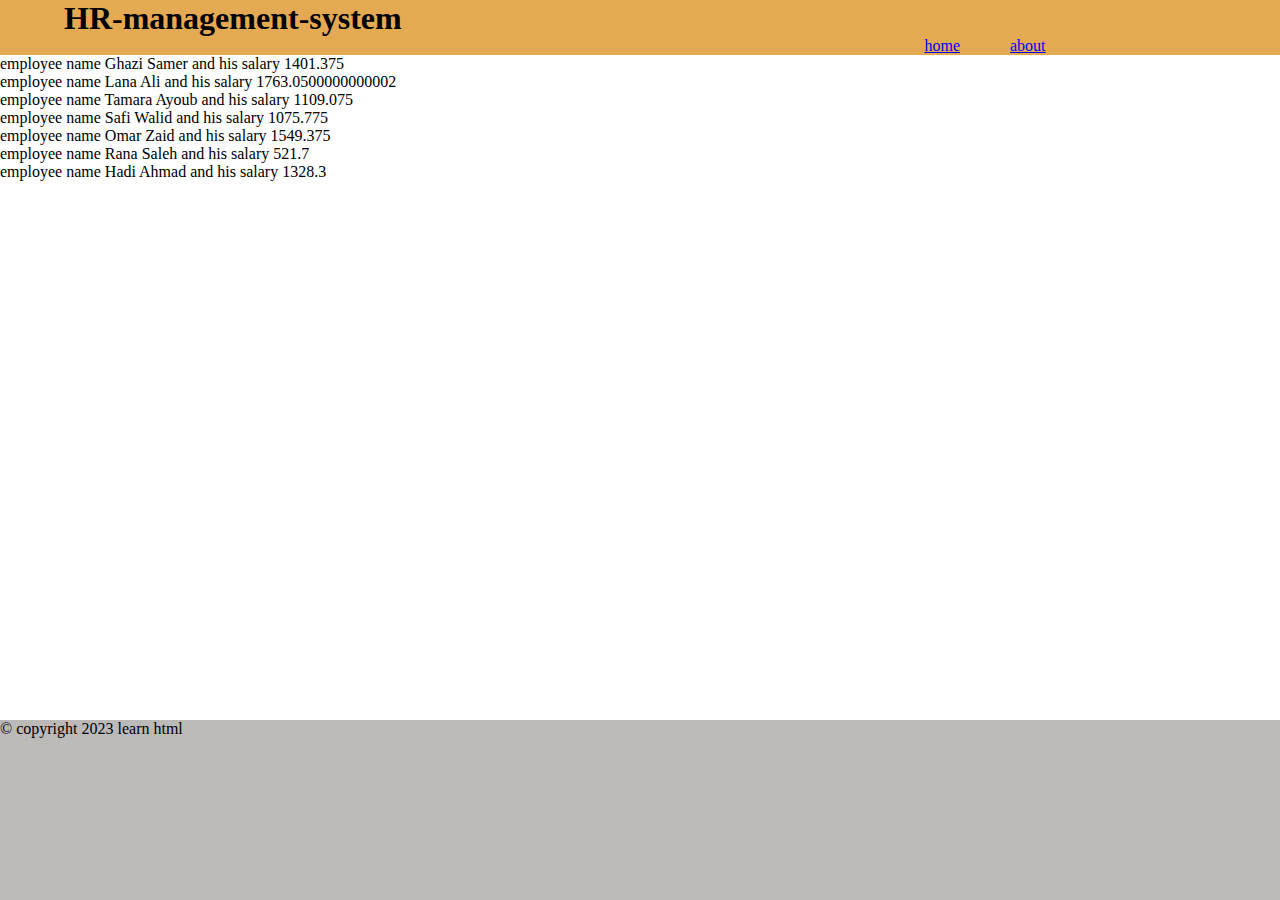
==== index.html @ 752db51e "create constructor for employee" ====
<!DOCTYPE html>
<html lang="en">
<head>
    <meta charset="UTF-8">
    <meta http-equiv="X-UA-Compatible" content="IE=edge">
    <meta name="viewport" content="width=device-width, initial-scale=1.0">
    <title>HR-management-system</title>
    <link rel="stylesheet" href="./stylesheet.css">
</head>
<body>
    <header>
        <div>
        <h1 class="header">HR-management-system</h1>
            <div class="navebar_container">
               <nav>
                <ul>
                    <li><a href="./index.html">home</a></li>
                    <li><a href="./accounting.html">about</a></li>
                </ul>
               </nav>
            </div>
    </div>
    </header>
    <main>

    </main>
    <footer>
        <p>&copy; copyright 2023 learn html</p>
    </footer>
    <script src="./app.js"></script>
</body>
</html>
---- stylesheet.css ----
* {
    box-sizing: border-box;
    margin: 0;
    padding: 0;
}

header{
   background-color: rgb(227, 170, 83);
}

.header{
    display: flex;
    flex-direction: row;
    margin-left: 5%;
}
.navebar_container{
    display: flex;
    align-items: center; 
    justify-content: space-around;
}

ul {
    display: flex;
    align-items: center; 
    justify-content: space-around;
    list-style-type: none;
    margin-left: 660px;
    padding: 0;
    float: right;
  }
  
  li {
    display: inline;
    margin-left: 30px;
  }

  a {
    
    padding: 10px;
    
  }



  footer {
    background-color: rgb(188, 185, 185);
    height:20%;
    width: 100%;
    position: fixed;
    bottom: 0;
  }
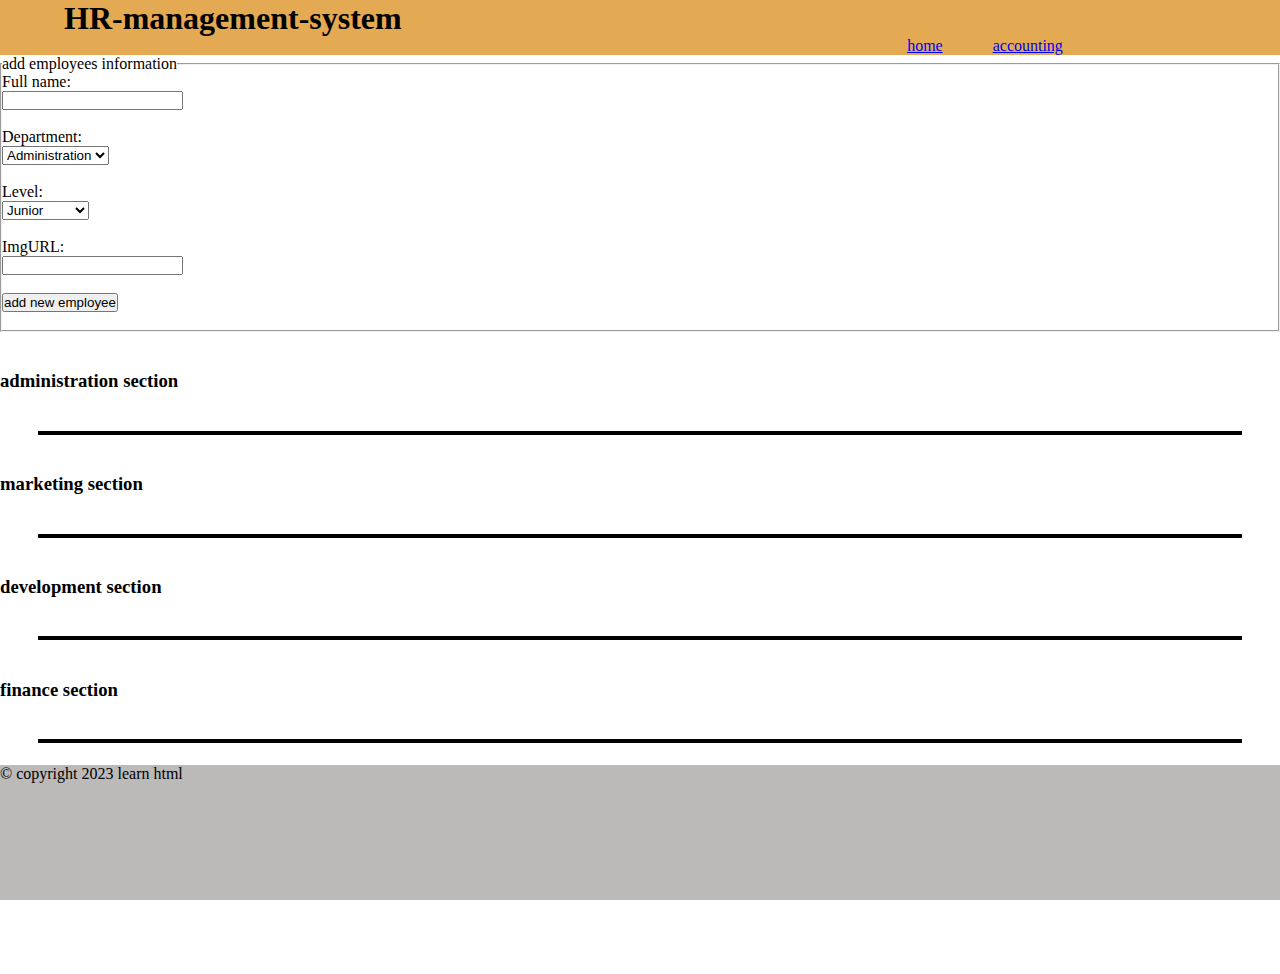
==== commit 912c5832: "create form to enter employee data and render it on the page" ====
--- a/index.html
+++ b/index.html
@@ -15,13 +15,49 @@
                <nav>
                 <ul>
                     <li><a href="./index.html">home</a></li>
-                    <li><a href="./accounting.html">about</a></li>
+                    <li><a href="./accounting.html">accounting</a></li>
                 </ul>
                </nav>
             </div>
     </div>
     </header>
     <main>
+        <form id="employee_data">
+            <fieldset>
+                <legend>add employees information</legend>
+                
+                <label for="fullName">Full name:</label><br>
+                <input type="text" id="fullName" name="fullName" >
+                <br><br>
+                <label for="department">Department:</label><br>
+                <select id="department" name="department">
+                    <option value="Administration">Administration</option>
+                    <option value="Marketing">Marketing</option>
+                    <option value="Development">Development</option>
+                    <option value="Finance">Finance</option>
+                </select>
+                <br><br>
+                <label for="level">Level:</label><br>
+                <select id="level" name="level">
+                    <option value="Junior">Junior</option>
+                    <option value="Mid-Senior">Mid-Senior</option>
+                    <option value="Senior">Senior</option>
+                </select>
+                <br><br>
+                <label for="imgurl">ImgURL:</label><br>
+                <input type="text" id="imgurl" name="imgurl" >
+                <br><br>
+                <input type="submit" name="add drink" value="add new employee">
+                <br><br>
+    
+            </fieldset>
+        </form>
+
+        <section>
+            <div id="employees_contener">
+
+            </div>
+        </section>
 
     </main>
     <footer>
--- a/stylesheet.css
+++ b/stylesheet.css
@@ -1,10 +1,12 @@
-
 
 * {
     box-sizing: border-box;
     margin: 0;
     padding: 0;
 }
+
+
+/* ######  header and navebar section ############################################################ */
 
 header{
    background-color: rgb(227, 170, 83);
@@ -42,11 +44,74 @@
     
   }
 
+/* #######   employees sections   #################################################### */
 
+#employees_contener{
+    display: flex;
+    flex-direction: column;
+    justify-content: center;
+    align-content: space-between;
+    margin-bottom: 15%;
+    margin-top: 3%;
+
+
+}
+
+#administration_section{
+    display: flex;
+    flex-flow: row , wrap;
+    align-content: space-around;
+    justify-content: space-around;
+    border: 2px solid black;
+    margin: 3%;
+
+}
+
+#marketing_section{
+    display: flex;
+    flex-flow: row , wrap;
+    align-content: space-around;
+    justify-content: space-around;
+    border: 2px solid black;
+    margin: 3%;
+}
+
+#development_section{
+    display: flex;
+    flex-flow: row , wrap;
+    align-content: space-around;
+    justify-content: space-around;
+    border: 2px solid black;
+    margin: 3%;
+}
+
+#finance_section{
+    display: flex;
+    flex-flow: row , wrap;
+    align-content: space-around;
+    justify-content: space-around;
+    border: 2px solid black;
+    margin: 3%;
+}
+
+
+.employee_contener{
+    display: flex;
+    align-items: flex-start;
+    flex-direction: column;
+    align-content: center;
+    width: 25%;
+    height: 30%; 
+    background-color: beige;
+    margin: 5px;
+}
+
+
+/* #######    footer section  ##################################################3 */
 
   footer {
     background-color: rgb(188, 185, 185);
-    height:20%;
+    height:15%;
     width: 100%;
     position: fixed;
     bottom: 0;
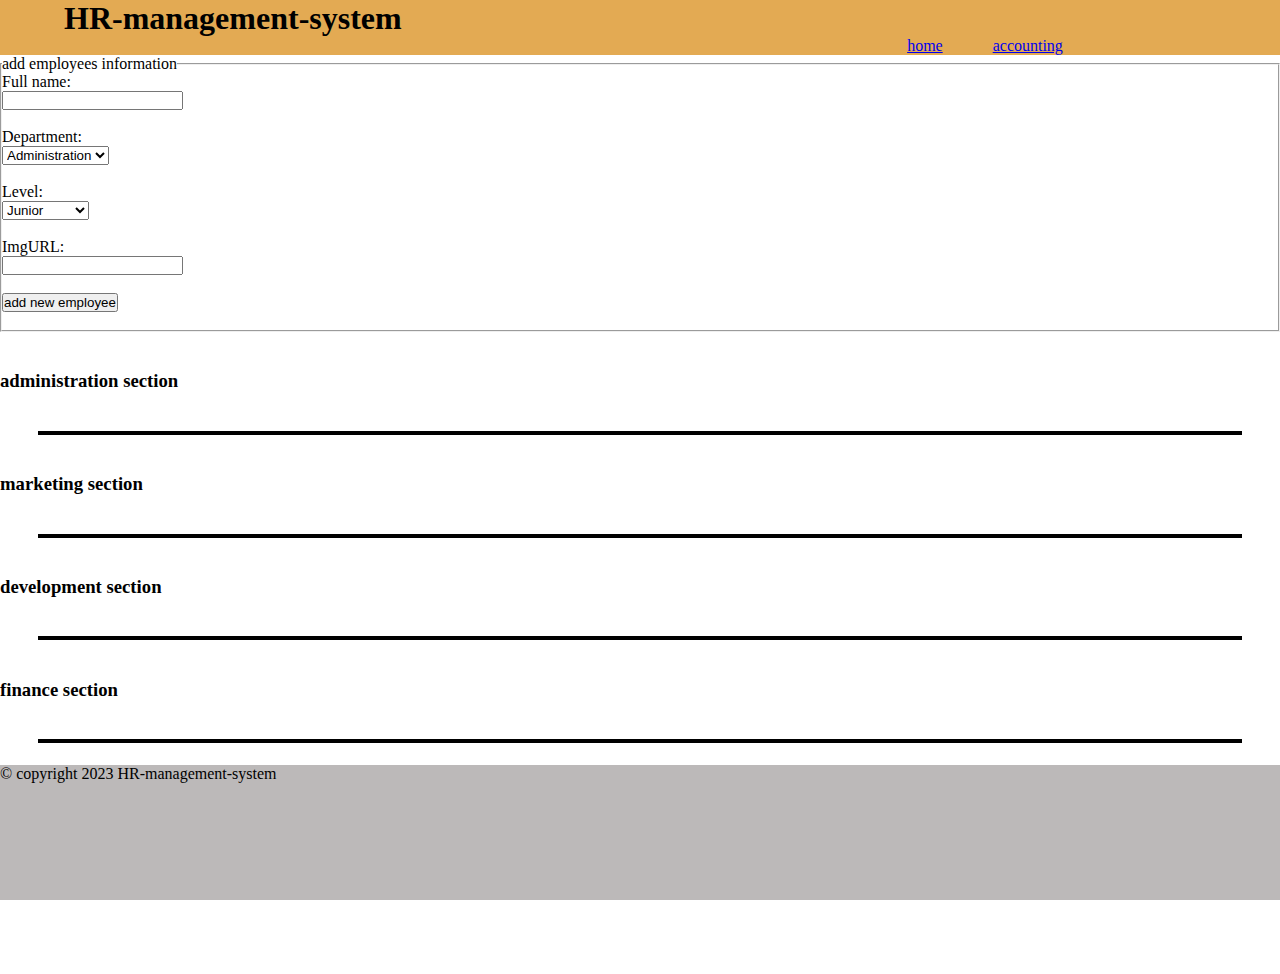
==== commit d0f5a268: "edit table render feedback" ====
--- a/index.html
+++ b/index.html
@@ -61,7 +61,7 @@
 
     </main>
     <footer>
-        <p>&copy; copyright 2023 learn html</p>
+        <p>&copy; copyright 2023 HR-management-system </p>
     </footer>
     <script src="./app.js"></script>
 </body>
--- a/stylesheet.css
+++ b/stylesheet.css
@@ -59,7 +59,7 @@
 
 #administration_section{
     display: flex;
-    flex-flow: row , wrap;
+    flex-wrap: wrap;
     align-content: space-around;
     justify-content: space-around;
     border: 2px solid black;
@@ -69,7 +69,7 @@
 
 #marketing_section{
     display: flex;
-    flex-flow: row , wrap;
+    flex-wrap: wrap;
     align-content: space-around;
     justify-content: space-around;
     border: 2px solid black;
@@ -78,7 +78,7 @@
 
 #development_section{
     display: flex;
-    flex-flow: row , wrap;
+    flex-wrap: wrap;
     align-content: space-around;
     justify-content: space-around;
     border: 2px solid black;
@@ -87,7 +87,7 @@
 
 #finance_section{
     display: flex;
-    flex-flow: row , wrap;
+    flex-wrap: wrap;
     align-content: space-around;
     justify-content: space-around;
     border: 2px solid black;
@@ -115,4 +115,24 @@
     width: 100%;
     position: fixed;
     bottom: 0;
-  }+  }
+
+/*######## accounting page   #################################################*/
+
+ #table_id{
+    /* border: 2px solid black; */
+    margin: 5px;
+    margin-top: 10px;
+} 
+
+ th, td {
+    border:1px solid black;
+  }
+
+
+
+#table_footer{
+  margin-top: 10px;
+  background-color: rgb(184, 213, 236);
+  border: 5px solid black;
+}